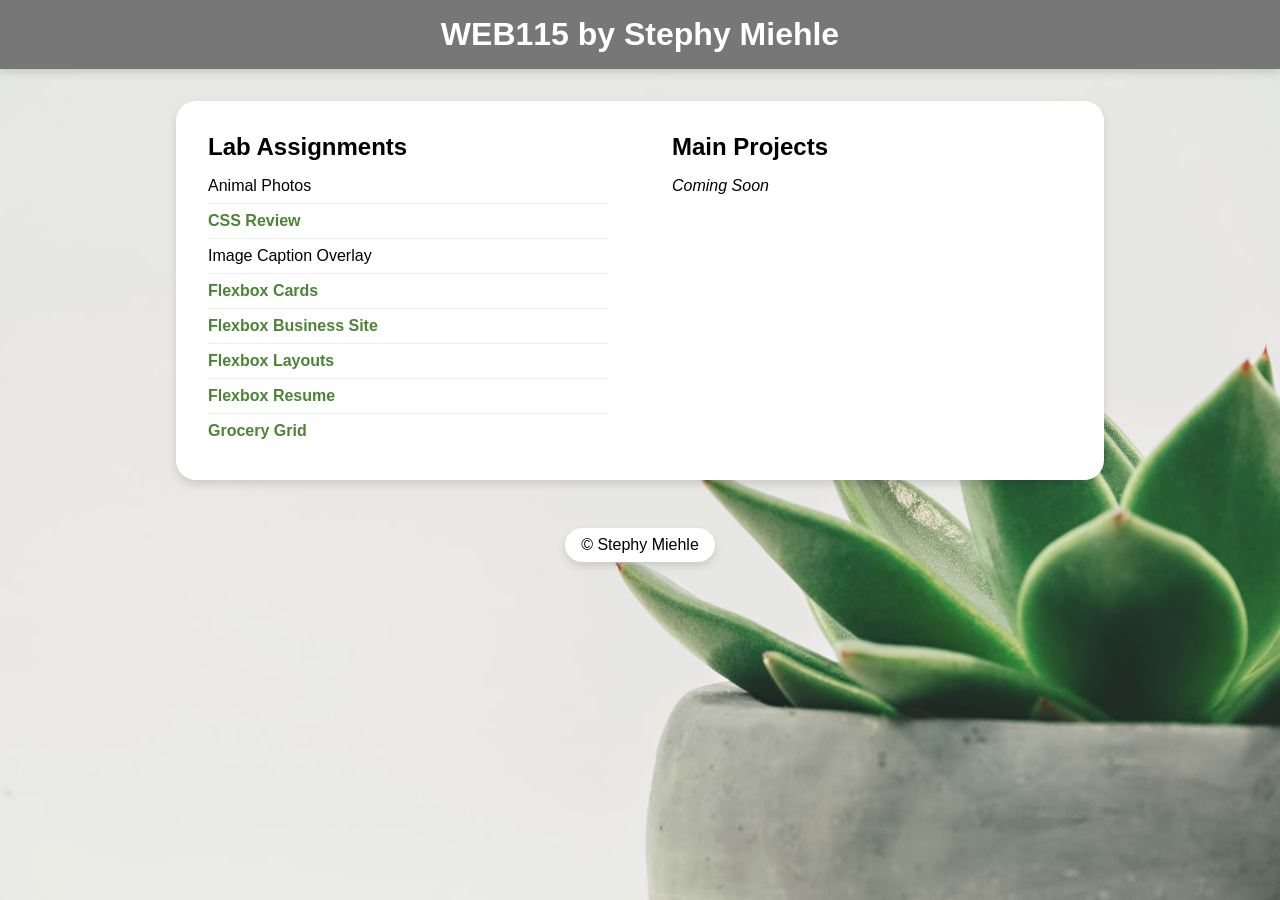
==== index.html @ 7b8ab208 "Add link to sample flex resume" ====
<!DOCTYPE html>
<html lang="en">
<head>
  <meta charset="UTF-8">
  <meta name="viewport" content="width=device-width, initial-scale=1.0">
  <title>WEB115 by Stephy Miehle</title>
  <link rel="stylesheet" href="style.css">
</head>
<body>
  <header>
    <div class="container">
      <h1>WEB115 by Stephy Miehle</h1>
    </div>
  </header>
  <div class="container">
    <main>
      <div class="assignment-column">
      <h2>Lab Assignments</h2>
        <ul>
          <li>
            Animal Photos
          </li>
          <li>
            <a href="labs/css-review/">CSS Review</a>
          </li>
          <li>
            Image Caption Overlay
          </li>
          <li>
            <a href="labs/flexbox-cards">Flexbox Cards</a>
          </li>
          <li>
            <a href="labs/flexbox-business-site/">Flexbox Business Site</a>
          </li>
          <li>
            <a href="labs/flexbox-layouts/">Flexbox Layouts</a>
          </li>
          <li>
            <a href="labs/flexbox-resume/">Flexbox Resume</a>
          </li>
          <li>
            <a href="labs/grocery-grid/">Grocery Grid</a>
          </li>
        </ul>
      </div>
      <div class="assignment-column">
        <h2>Main Projects</h2>
        <p><em>Coming Soon</em></p>
      </div>
    </main>
    <footer>
      <p>&copy; Stephy Miehle</p>
    </footer>
  </div>
</body>
</html>
---- style.css ----
*,
*:before,
*:after {
  box-sizing: border-box;
}

html,
body {
  height: 100%;
}

body {
  font-family: -apple-system, BlinkMacSystemFont, "Segoe UI", Roboto, Oxygen,
    Ubuntu, Cantarell, "Open Sans", "Helvetica Neue", sans-serif;
  /* Photo by Scott Webb Photography / https://unsplash.com/photos/hDyO6rr3kqk */
  background-image: url(images/succulent.jpeg);
  background-color: #eae9e4;
  background-size: cover;
  background-position: bottom right;
  background-attachment: fixed;
  margin: 0;
}

/* Global Layout & Style */

.container {
  max-width: 960px;
  margin-left: auto;
  margin-right: auto;
  padding-left: 1rem;
  padding-right: 1rem;
}

header,
main,
footer p {
  box-shadow: 0 0.25rem 0.5rem rgba(0, 0, 0, 0.125);
}

a {
  color: #4b8434;
  transition: color 0.1s ease-in-out;
  text-decoration-line: none;
  font-weight: bolder;
}

a:hover {
  color: #247c86;
}

/* Header */

header {
  text-align: center;
  padding: 1rem 2rem;
  background-color: #777;
  color: #fff;
}

/* Main */

main {
  background-color: #fff;
  border-radius: 20px;
  margin-top: 2rem;
  margin-bottom: 2rem;
  display: flex;
}

.assignment-column {
  flex: 1;
  padding: 2rem;
}

.assignment-column ul,
.assignment-column li {
  margin: 0;
  padding: 0;
}

.assignment-column li {
  display: block;
  padding-bottom: 0.5em;
}

.assignment-column li:nth-of-type(n + 2) {
  border-top: 1px solid #eee;
  padding-top: 0.5em;
}

@media screen and (max-width: 600px) {
  main {
    flex-wrap: wrap;
  }

  .assignment-column {
    flex-basis: 100%;
  }

  .assignment-column:nth-of-type(n + 2) {
    border-top: 1px solid #eee;
  }
}

/* Footer */

footer {
  padding: 0 2rem 1rem;
  text-align: center;
}

footer p {
  display: inline-block;
  background-color: #fff;
  border-radius: 20px;
  padding: 0.5rem 1rem;
}

/* Typography */

h1 {
  margin-bottom: 0;
}

h1,
h2 {
  margin-top: 0;
}

h2 {
  margin-bottom: 1rem;
}

h2:nth-of-type(n + 2) {
  margin-top: 2rem;
}

p:last-child {
  margin-bottom: 0;
}
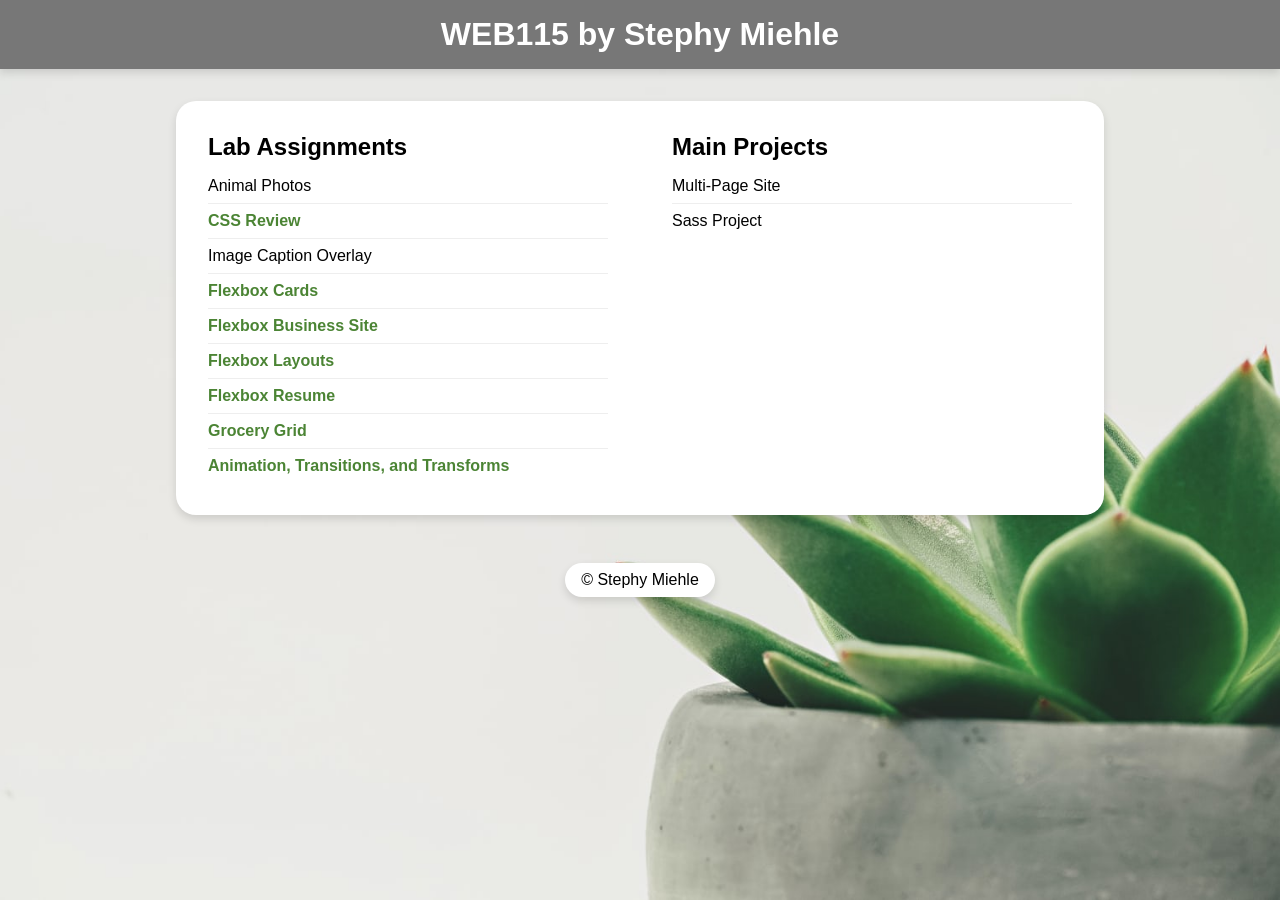
==== commit 710c81b8: "Add animatioin, transition,  and transform example" ====
--- a/index.html
+++ b/index.html
@@ -41,11 +41,21 @@
           <li>
             <a href="labs/grocery-grid/">Grocery Grid</a>
           </li>
+          <li>
+            <a href="labs/animation-transition-transform/">Animation, Transitions, and Transforms</a>
+          </li>
         </ul>
       </div>
       <div class="assignment-column">
         <h2>Main Projects</h2>
-        <p><em>Coming Soon</em></p>
+        <ul>
+          <li>
+            Multi-Page Site
+          </li>
+          <li>
+            Sass Project
+          </li>
+        </ul>
       </div>
     </main>
     <footer>
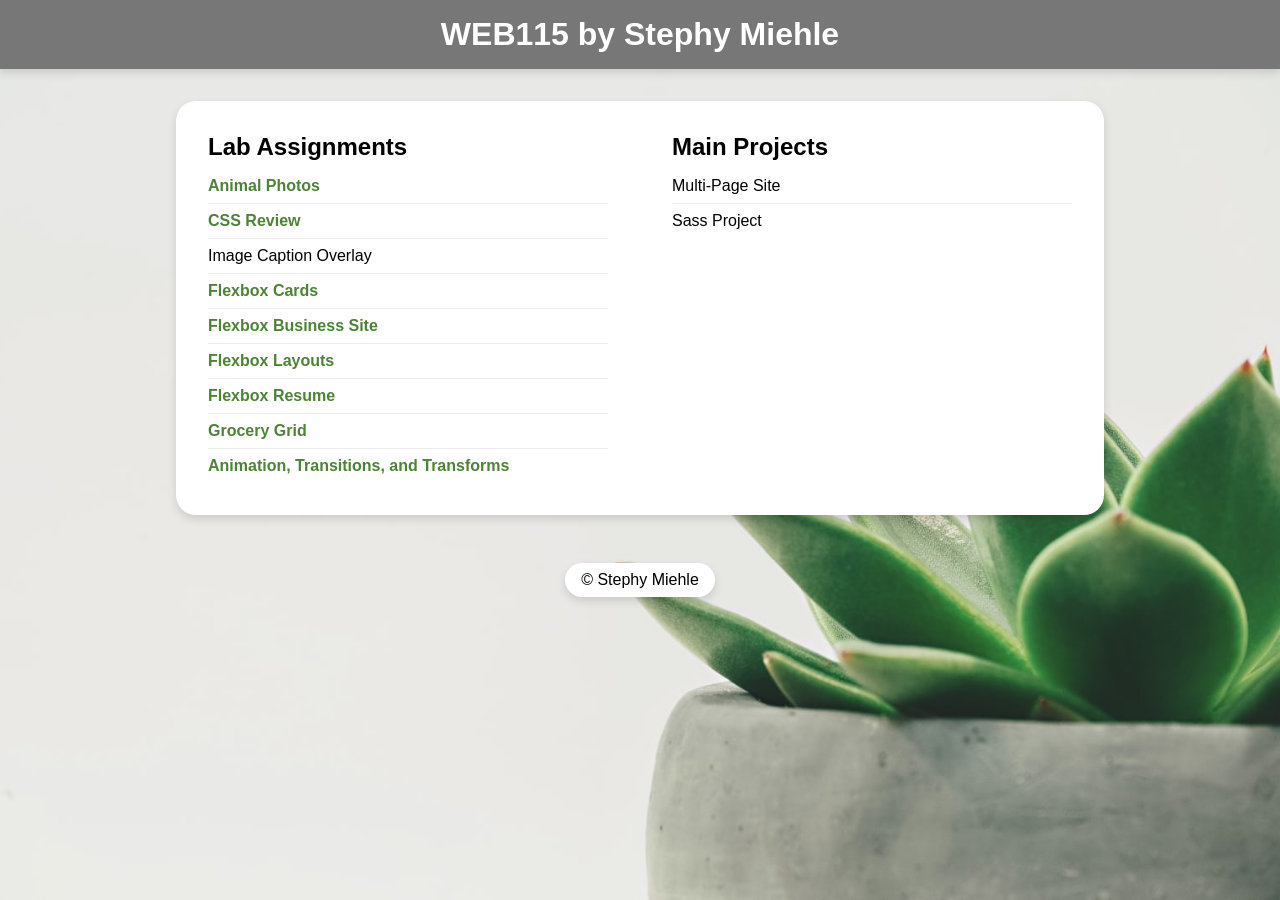
==== commit 3e12c04e: "Add animal photo lab" ====
--- a/index.html
+++ b/index.html
@@ -1,66 +1,60 @@
 <!DOCTYPE html>
 <html lang="en">
-<head>
-  <meta charset="UTF-8">
-  <meta name="viewport" content="width=device-width, initial-scale=1.0">
-  <title>WEB115 by Stephy Miehle</title>
-  <link rel="stylesheet" href="style.css">
-</head>
-<body>
-  <header>
+  <head>
+    <meta charset="UTF-8" />
+    <meta name="viewport" content="width=device-width, initial-scale=1.0" />
+    <title>WEB115 by Stephy Miehle</title>
+    <link rel="stylesheet" href="style.css" />
+  </head>
+  <body>
+    <header>
+      <div class="container">
+        <h1>WEB115 by Stephy Miehle</h1>
+      </div>
+    </header>
     <div class="container">
-      <h1>WEB115 by Stephy Miehle</h1>
+      <main>
+        <div class="assignment-column">
+          <h2>Lab Assignments</h2>
+          <ul>
+            <li>
+              <a href="labs/animal-photos/">Animal Photos</a>
+            </li>
+            <li>
+              <a href="labs/css-review/">CSS Review</a>
+            </li>
+            <li>Image Caption Overlay</li>
+            <li>
+              <a href="labs/flexbox-cards">Flexbox Cards</a>
+            </li>
+            <li>
+              <a href="labs/flexbox-business-site/">Flexbox Business Site</a>
+            </li>
+            <li>
+              <a href="labs/flexbox-layouts/">Flexbox Layouts</a>
+            </li>
+            <li>
+              <a href="labs/flexbox-resume/">Flexbox Resume</a>
+            </li>
+            <li>
+              <a href="labs/grocery-grid/">Grocery Grid</a>
+            </li>
+            <li>
+              <a href="labs/animation-transition-transform/">Animation, Transitions, and Transforms</a>
+            </li>
+          </ul>
+        </div>
+        <div class="assignment-column">
+          <h2>Main Projects</h2>
+          <ul>
+            <li>Multi-Page Site</li>
+            <li>Sass Project</li>
+          </ul>
+        </div>
+      </main>
+      <footer>
+        <p>&copy; Stephy Miehle</p>
+      </footer>
     </div>
-  </header>
-  <div class="container">
-    <main>
-      <div class="assignment-column">
-      <h2>Lab Assignments</h2>
-        <ul>
-          <li>
-            Animal Photos
-          </li>
-          <li>
-            <a href="labs/css-review/">CSS Review</a>
-          </li>
-          <li>
-            Image Caption Overlay
-          </li>
-          <li>
-            <a href="labs/flexbox-cards">Flexbox Cards</a>
-          </li>
-          <li>
-            <a href="labs/flexbox-business-site/">Flexbox Business Site</a>
-          </li>
-          <li>
-            <a href="labs/flexbox-layouts/">Flexbox Layouts</a>
-          </li>
-          <li>
-            <a href="labs/flexbox-resume/">Flexbox Resume</a>
-          </li>
-          <li>
-            <a href="labs/grocery-grid/">Grocery Grid</a>
-          </li>
-          <li>
-            <a href="labs/animation-transition-transform/">Animation, Transitions, and Transforms</a>
-          </li>
-        </ul>
-      </div>
-      <div class="assignment-column">
-        <h2>Main Projects</h2>
-        <ul>
-          <li>
-            Multi-Page Site
-          </li>
-          <li>
-            Sass Project
-          </li>
-        </ul>
-      </div>
-    </main>
-    <footer>
-      <p>&copy; Stephy Miehle</p>
-    </footer>
-  </div>
-</body>
-</html>+  </body>
+</html>
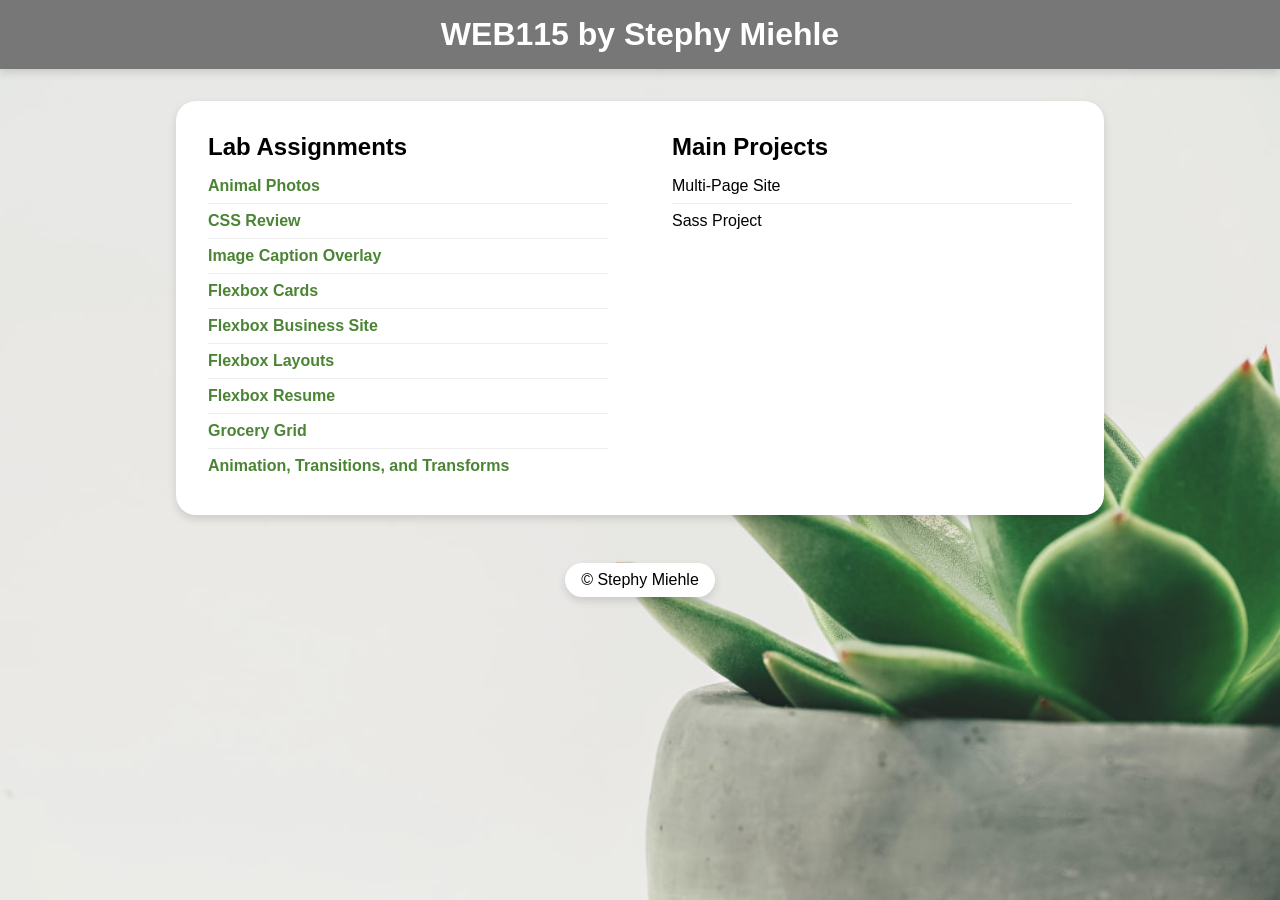
==== commit 0431f3e2: "Add image caption overlay example" ====
--- a/index.html
+++ b/index.html
@@ -23,7 +23,9 @@
             <li>
               <a href="labs/css-review/">CSS Review</a>
             </li>
-            <li>Image Caption Overlay</li>
+            <li>
+              <a href="labs/image-overlay">Image Caption Overlay</a>
+            </li>
             <li>
               <a href="labs/flexbox-cards">Flexbox Cards</a>
             </li>
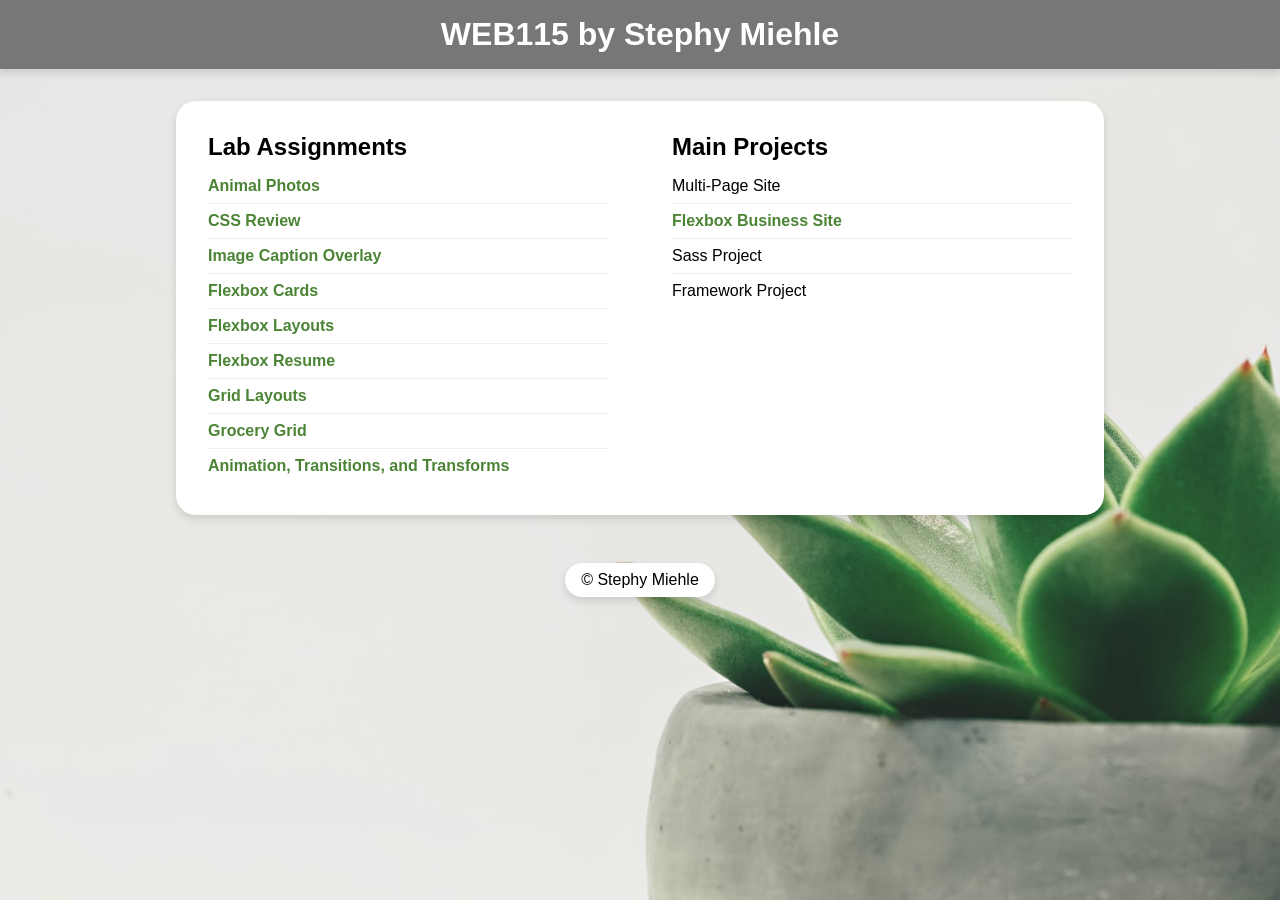
==== commit 1efe2b92: "Link to grid starter; add placeholder projects" ====
--- a/index.html
+++ b/index.html
@@ -30,13 +30,13 @@
               <a href="labs/flexbox-cards">Flexbox Cards</a>
             </li>
             <li>
-              <a href="labs/flexbox-business-site/">Flexbox Business Site</a>
-            </li>
-            <li>
               <a href="labs/flexbox-layouts/">Flexbox Layouts</a>
             </li>
             <li>
               <a href="labs/flexbox-resume/">Flexbox Resume</a>
+            </li>
+            <li>
+              <a href="labs/grid-layouts/">Grid Layouts</a>
             </li>
             <li>
               <a href="labs/grocery-grid/">Grocery Grid</a>
@@ -50,7 +50,11 @@
           <h2>Main Projects</h2>
           <ul>
             <li>Multi-Page Site</li>
+            <li>
+              <a href="labs/flexbox-business-site/">Flexbox Business Site</a>
+            </li>
             <li>Sass Project</li>
+            <li>Framework Project</li>
           </ul>
         </div>
       </main>
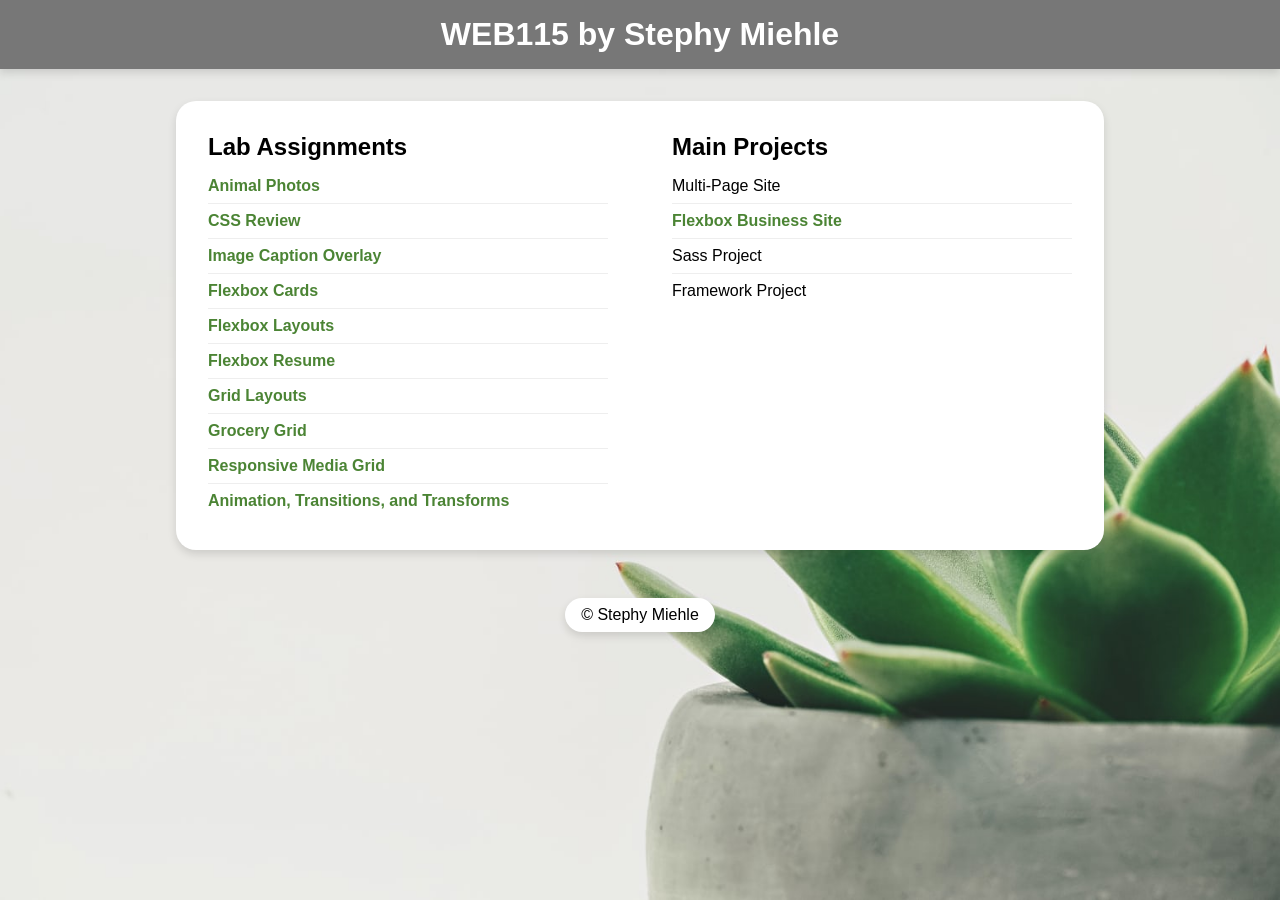
==== commit 95c1e3b5: "Add link to responsive media grid" ====
--- a/index.html
+++ b/index.html
@@ -42,6 +42,9 @@
               <a href="labs/grocery-grid/">Grocery Grid</a>
             </li>
             <li>
+              <a href="labs/media-grid/">Responsive Media Grid</a>
+            </li>
+            <li>
               <a href="labs/animation-transition-transform/">Animation, Transitions, and Transforms</a>
             </li>
           </ul>
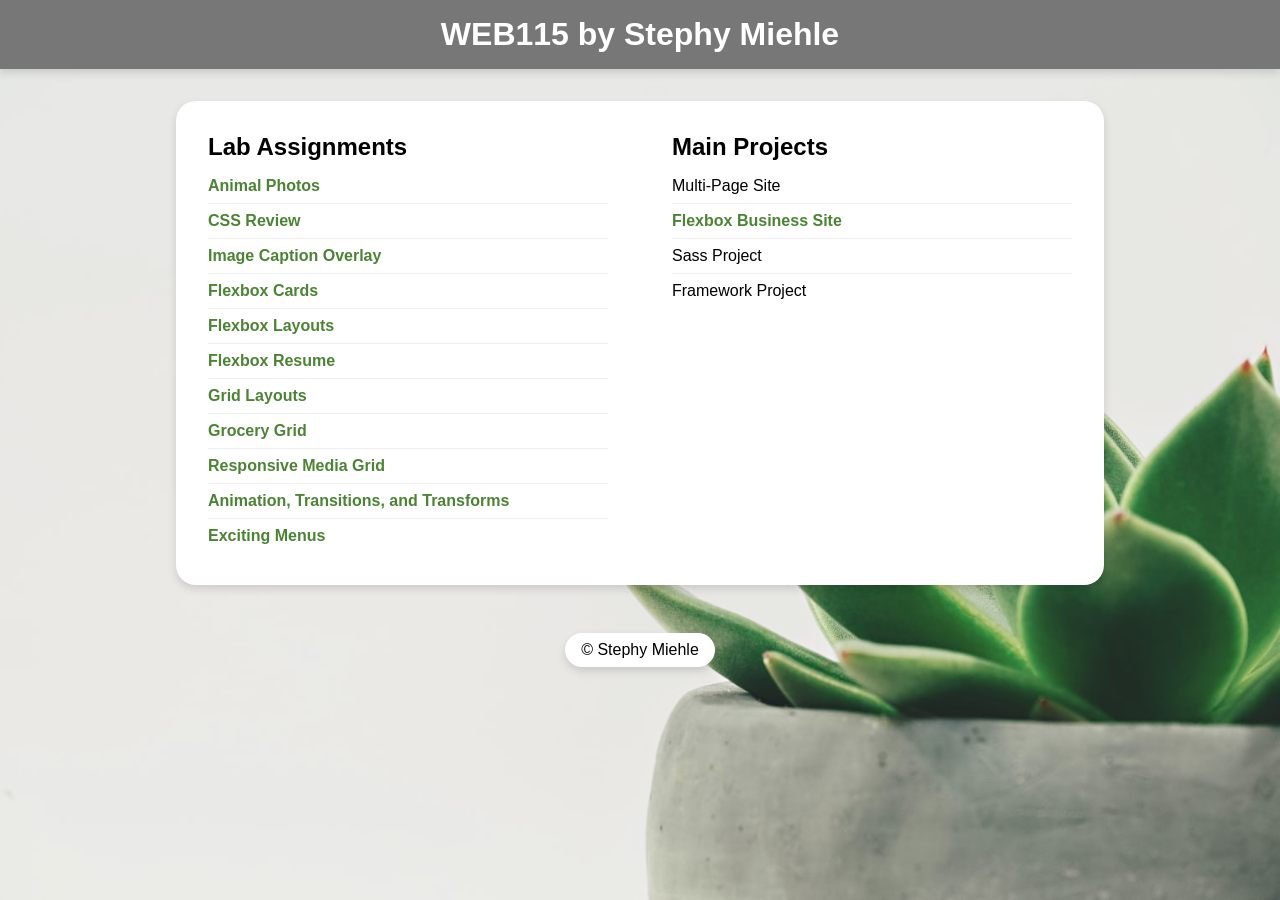
==== commit 4b08fa11: "Migrate menu example from CodePen to GitHub" ====
--- a/index.html
+++ b/index.html
@@ -47,6 +47,9 @@
             <li>
               <a href="labs/animation-transition-transform/">Animation, Transitions, and Transforms</a>
             </li>
+            <li>
+              <a href="labs/exciting-menus/">Exciting Menus</a>
+            </li>
           </ul>
         </div>
         <div class="assignment-column">
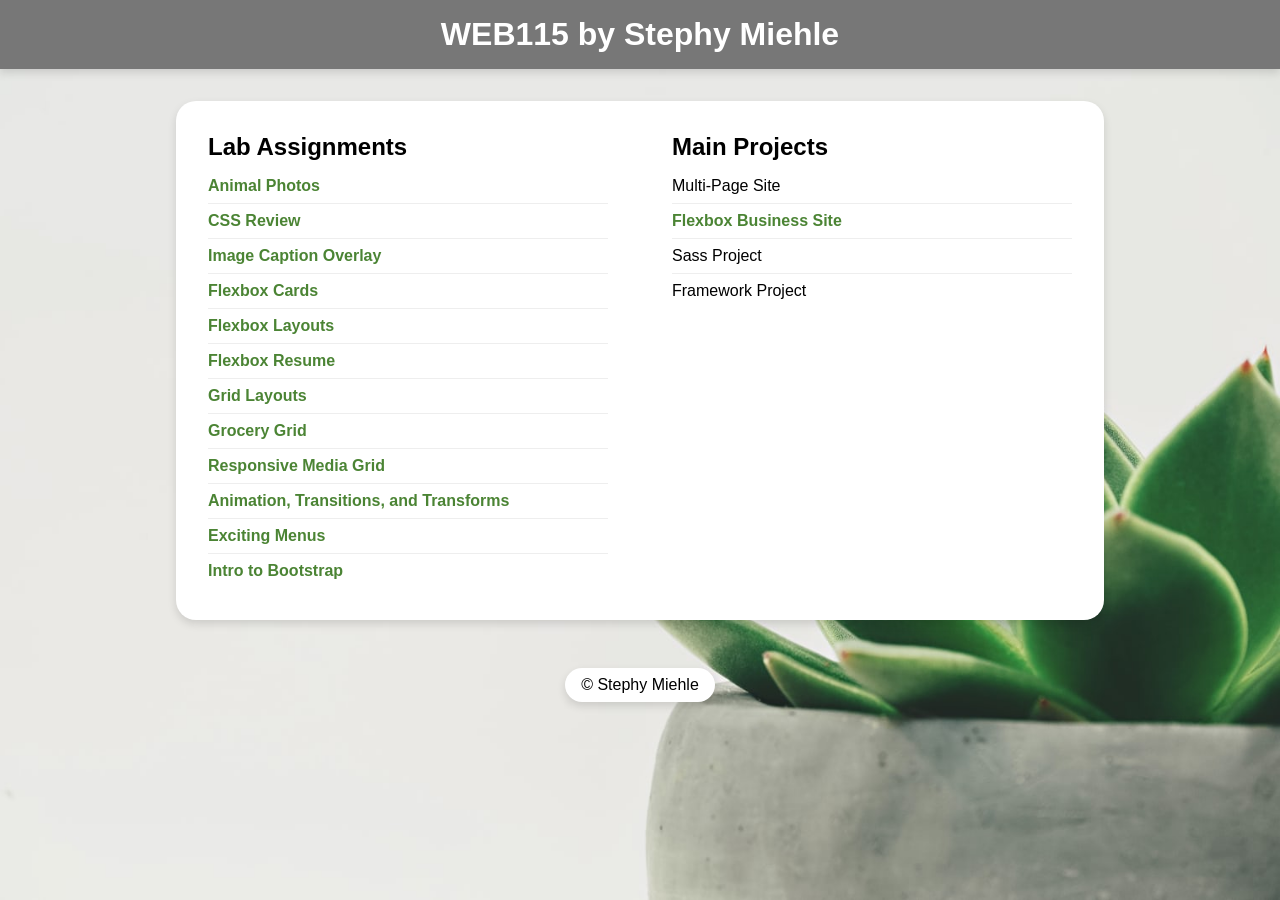
==== commit cfd52ea0: "Add "intro to Bootstrap" example" ====
--- a/index.html
+++ b/index.html
@@ -50,6 +50,9 @@
             <li>
               <a href="labs/exciting-menus/">Exciting Menus</a>
             </li>
+            <li>
+              <a href="labs/intro-to-bootstrap/">Intro to Bootstrap</a>
+            </li>
           </ul>
         </div>
         <div class="assignment-column">
